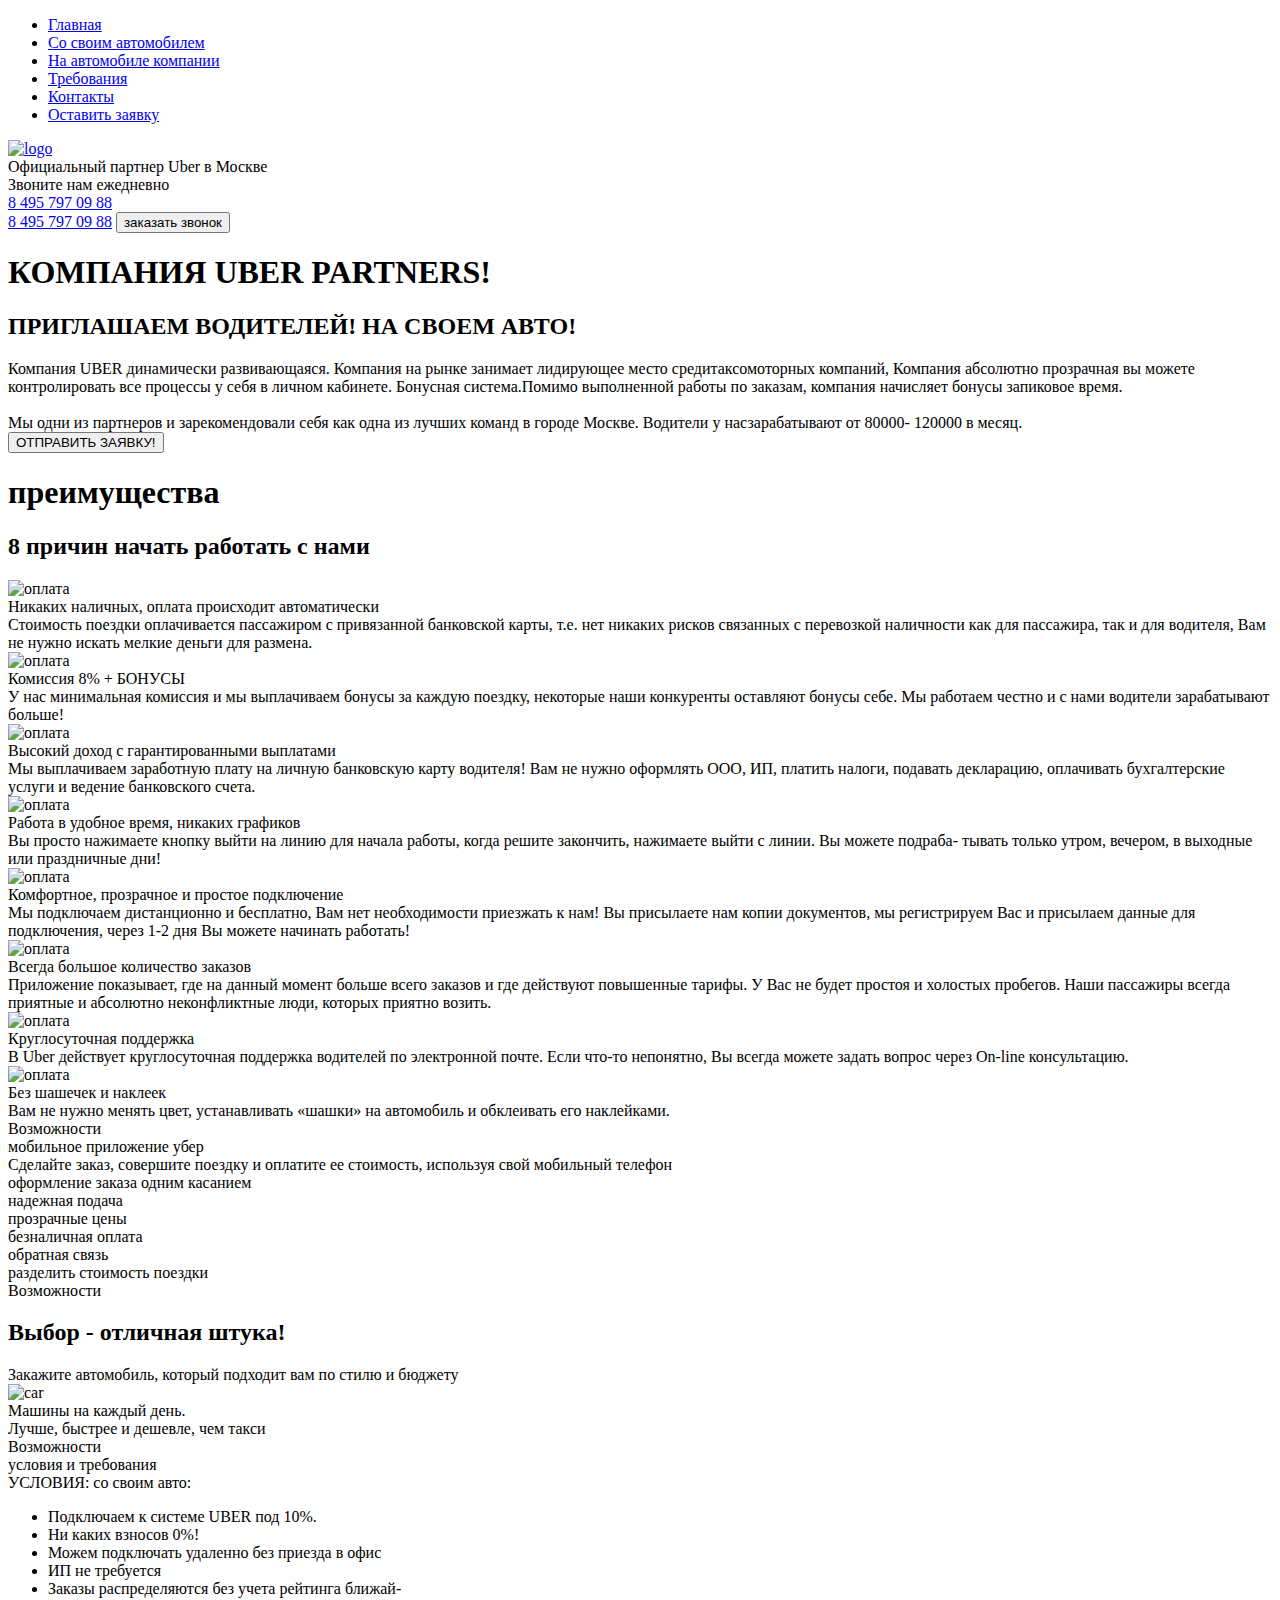
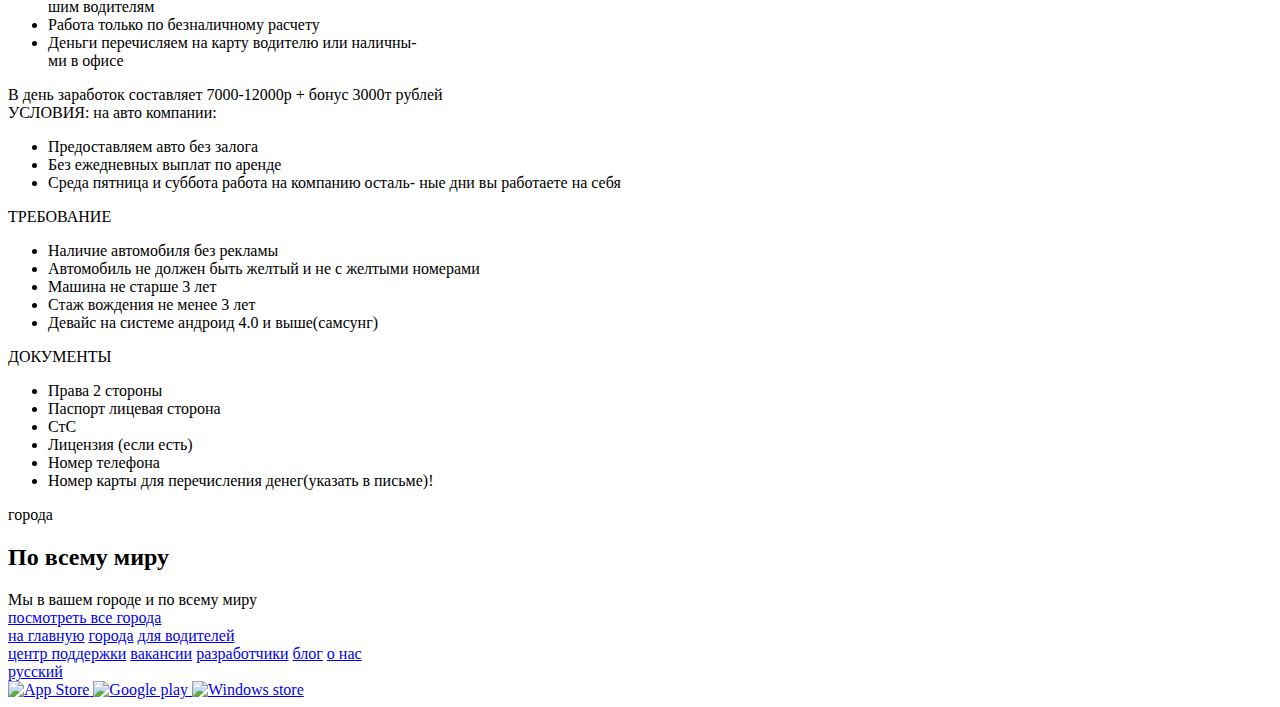
==== Project Pulse/index.html @ 272685ea "Rename index.html to Project Pulse/index.html" ====
<!DOCTYPE html>
<html lang="en">
<head>
	<meta charset="UTF-8">
	<meta http-equiv="X-UA-Compatible" content="IE=edge">
	<meta name="viewport" content="width=device-width, initial-scale=1.0">
	<link rel="icon" href="icons/favicon.ico" type="image/x-icon">
	<link href="https://fonts.googleapis.com/css2?family=Roboto:wght@100;300;400;700;900&display=swap" rel="stylesheet">
	<link rel="stylesheet" href="css/bootstrap-reboot.min.css">
	<link rel="stylesheet" href="css/bootstrap-grid.min.css">
	<script src="https://kit.fontawesome.com/782e37ad8c.js" crossorigin="anonymous"></script>
	<link rel="stylesheet" href="css/style.min.css">
	<title>UBER</title>
</head>
<body>
   <header>
		<nav class="fixed_nav">
			<div class="container">
				<ul class="menu ">
					<li class="menu_item"><a href="#" class="menu_link">Главная</a></li>
					<li class="menu_item"><a href="#require" class="menu_link">Со своим автомобилем</a></li>
					<li class="menu_item"><a href="#require" class="menu_link">На автомобиле компании</a></li>
					<li class="menu_item"><a href="#" class="menu_link">Требования</a></li>
					<li class="menu_item"><a href="#" class="menu_link">Контакты</a></li>
					<li class="menu_item"><a href="#" class="menu_link">Оставить заявку</a></li>
				</ul>
		</div>
		<div class="hamburger">
			<span></span>
			<span></span>
			<span></span>
		</div>
		</nav>

		<div class="subheader">
			<div class="container">
			   <div class="row">
					<div class="col-6 col-md-4 offset-md-1">
						<a href="#" class="subheader_logo"><img src="icons/Uber.png" alt="logo"></a>
						<div class="subheader_official">Официальный партнер Uber в Москве</div>
					</div>

					<div class="xs-hidden col-md-3 offset-md-1 col-xl-2 offset-xl-2">
						<div class="subheader_call">Звоните нам ежедневно</div>
						<a href="tel:+37378157877" class="subheader_phone">8 495 797 09 88</a>
					</div>

					<div class="col-6 col-md-3 ">
						<a href="tel:+37378157877" class=" xs-visible subheader_phone">8 495 797 09 88</a>
						<button class="subheader_btn">заказать звонок</button>
					</div>
			   </div>
			</div>
		</div>
   </header>

   <section class="promo">
	   <div class="container">
		   <div class="row">
			   <div class="col-md-12 offset-md-0 col-lg-10 offset-lg-1">
				   <h1 class="promo_header">КОМПАНИЯ UBER PARTNERS!</h1>
				   <h2 class="promo_subheader">ПРИГЛАШАЕМ ВОДИТЕЛЕЙ! НА СВОЕМ АВТО!</h2>
					<div class="promo_descr">
							Компания UBER  динамически развивающаяся. Компания на рынке занимает лидирующее место средитаксомоторных компаний, Компания абсолютно прозрачная вы можете контролировать все процессы у себя в личном кабинете. Бонуcная система.Помимо выполненной работы по заказам, компания начисляет бонусы запиковое время.
						<br><br>
						Мы одни из партнеров и зарекомендовали себя как одна из лучших команд в городе Москве.  Водители у насзарабатывают от 80000- 120000 в месяц.
					</div>
					<button class="promo_btn">ОТПРАВИТЬ ЗАЯВКУ!</button>
			   </div>
		   </div>

	   </div>
</section>

<section class="advantage">

	<div class="container">
		<div class="advantage_header">
			<h1 class="advantage_label">преимущества</h1>
		</div>
		<h2 class="advantage_title">8 причин начать работать с нами</h2>
	
		<div class="row">
			<div class="col-md-6 ">
				<div class="advantage_bloc">
					<div class="advantage_round">
						<img src="icons/Иконка.png" alt="оплата">
					</div>
					<div class="advantage_descr">
						<div class="advantage_subtitle">Никаких наличных, оплата происходит автоматически</div>
						<div class="advantage_text">Стоимость поездки оплачивается пассажиром с привязанной банковской карты, т.е. нет никаких рисков связанных с перевозкой наличности как для пассажира, так и для водителя, Вам не нужно искать мелкие деньги для размена.</div>
					</div>
				</div>

			</div>
			<div class="col-md-6 ">
				<div class="advantage_bloc">
					<div class="advantage_round">
						<img src="icons/Иконка-1.png" alt="оплата">
					</div>
					<div class="advantage_descr">
						<div class="advantage_subtitle">Комиссия 8% + БОНУСЫ</div>
						<div class="advantage_text">У нас минимальная комиссия и мы выплачиваем бонусы за каждую поездку, некоторые наши конкуренты оставляют бонусы себе. Мы работаем честно и с нами водители зарабатывают больше!</div>
					</div>
				</div>

			</div>
			<div class="col-md-6 ">
				<div class="advantage_bloc">
					<div class="advantage_round">
						<img src="icons/Иконка-1.png" alt="оплата">
					</div>
					<div class="advantage_descr">
						<div class="advantage_subtitle">Высокий доход с гарантированными выплатами</div>
						<div class="advantage_text">Мы выплачиваем заработную плату на личную банковскую карту водителя! Вам не нужно оформлять ООО, ИП, платить налоги, подавать декларацию, оплачивать бухгалтерские услуги и ведение банковского счета.</div>
					</div>
				</div>

			</div>
			<div class="col-md-6 ">
				<div class="advantage_bloc">
					<div class="advantage_round">
						<img src="icons/Иконка-3.png" alt="оплата">
					</div>
					<div class="advantage_descr">
						<div class="advantage_subtitle">Работа в удобное время, никаких графиков</div>
						<div class="advantage_text">Вы просто нажимаете кнопку выйти на линию для начала работы, когда решите закончить, нажимаете выйти с линии. Вы можете подраба-
							тывать только утром, вечером, в выходные или праздничные дни! </div>
					</div>
				</div>

			</div>
			<div class="col-md-6 ">
				<div class="advantage_bloc">
					<div class="advantage_round">
						<img src="icons/Иконка-4.png" alt="оплата">
					</div>
					<div class="advantage_descr">
						<div class="advantage_subtitle">Комфортное, прозрачное и простое подключение</div>
						<div class="advantage_text">Мы подключаем дистанционно и бесплатно, Вам нет необходимости приезжать к нам! Вы присылаете нам копии документов, мы регистрируем Вас и присылаем данные для подключения, через 1-2 дня Вы можете начинать работать!</div>
					</div>
				</div>

			</div>
			<div class="col-md-6 ">
				<div class="advantage_bloc">
					<div class="advantage_round">
						<img src="icons/Иконка-5.png" alt="оплата">
					</div>
					<div class="advantage_descr">
						<div class="advantage_subtitle">Всегда большое количество заказов</div>
						<div class="advantage_text">Приложение показывает, где на данный момент больше всего заказов и где действуют повышенные тарифы. У Вас не будет простоя и холостых пробегов. Наши пассажиры всегда приятные и абсолютно неконфликтные люди, которых приятно возить.</div>
					</div>
				</div>

			</div>
			<div class="col-md-6 ">
				<div class="advantage_bloc">
					<div class="advantage_round">
						<img src="icons/Иконка-6.png" alt="оплата">
					</div>
					<div class="advantage_descr">
						<div class="advantage_subtitle">Круглосуточная поддержка</div>
						<div class="advantage_text">В Uber действует круглосуточная поддержка водителей по электронной почте. Если что-то непонятно, Вы всегда можете задать вопрос через On-line консультацию.</div>
					</div>
				</div>

			</div>
			<div class="col-md-6 ">
				<div class="advantage_bloc">
					<div class="advantage_round">
						<img src="icons/Иконка-7.png" alt="оплата">
					</div>
					<div class="advantage_descr">
						<div class="advantage_subtitle">Без шашечек и наклеек</div>
						<div class="advantage_text">Вам не нужно менять цвет, устанавливать «шашки» на автомобиль и обклеивать его наклейками. </div>
					</div>
				</div>

			</div>
		</div>
	</div>
</section>

<section class="mobile">
	<div class="container">
		<div class="label">Возможности</div>
		<div class="title">мобильное приложение убер</div>
		<div class="subtitle">Сделайте заказ, совершите поездку и оплатите ее стоимость, используя свой мобильный телефон</div>

		<div class="row">
			<div class="col-md-4">
				<div class="mobile_item mobile_item_1">
					<div class="mobile_item_subtitle">оформление заказа одним касанием</div>
					<div class="mobile_item_plus"></div>
				</div>
			</div>
			<div class="col-md-4">
				<div class="mobile_item mobile_item_2">
					<div class="mobile_item_subtitle">надежная подача</div>
					<div class="mobile_item_plus"></div>
				</div>
			</div>
			<div class="col-md-4">
				<div class="mobile_item mobile_item_3">
					<div class="mobile_item_subtitle">прозрачные цены</div>
					<div class="mobile_item_plus"></div>
				</div>
			</div>
			<div class="col-md-4">
				<div class="mobile_item mobile_item_4">
					<div class="mobile_item_subtitle">безналичная оплата</div>
					<div class="mobile_item_plus"></div>
				</div>
			</div>
			<div class="col-md-4">
				<div class="mobile_item mobile_item_5">
					<div class="mobile_item_subtitle">обратная связь</div>
					<div class="mobile_item_plus"></div>
				</div>
			</div>
			<div class="col-md-4">
				<div class="mobile_item mobile_item_6">
					<div class="mobile_item_subtitle">разделить стоимость поездки</div>
					<div class="mobile_item_plus"></div>
				</div>
			</div>
		</div>
	</div>
</section>

<section class="car">
	<div class="container">
		<div class="car_black_bg"></div>
		<div class="label label_white">Возможности</div>
		<h2 class="title title_white hide_title">Выбор - отличная штука!</h2>
		<div class="subtitle subtitle_white hide_title">Закажите автомобиль, который подходит вам по стилю и бюджету</div>
		<img src="img/Автомобиль.png" alt="car" class="car_image">
		<div class="car_descr">Машины на каждый день.<br>Лучше, быстрее и дешевле, чем такси</div>
	</div>
</section>

<section class="require" id="require">
	<div class="container">
		<div class="label">Возможности</div>
		<div class="title title_require">условия и требования</div>
		<div class="row">

			<div class="col-md-6">
				<div class="require_block">
					<div class="require_title">УСЛОВИЯ: со своим авто:</div>
					<ul class="require_list">
						<li>Подключаем к системе UBER  под 10%.</li>
						<li>Ни каких взносов  0%!</li>
						<li>Можем подключать удаленно без приезда в офис</li>
						<li>ИП не требуется</li>
						<li>Заказы распределяются без учета рейтинга ближай-<br>шим водителям</li>
						<li>Работа только по безналичному расчету</li>
						<li>Деньги перечисляем на карту водителю или наличны-<br>ми в офисе</li>
					</ul>
					<div class="require_descr">В день заработок составляет 7000-12000р + бонус 3000т рублей</div>
				</div>
			</div>

			<div class="col-md-6">
				<div class="require_block">
					<div class="require_title">УСЛОВИЯ: на авто компании:</div>
					<ul class="require_list">
						<li>Предоставляем авто без залога</li>
						<li>Без ежедневных выплат по аренде</li>
						<li>Среда пятница и суббота работа на компанию осталь-
							ные дни вы работаете на себя</li>
					</ul>
				</div>
			</div>

			<div class="col-md-6">
				<div class="require_block require_block_nbm warning">
					<div class="require_title">ТРЕБОВАНИЕ</div>
					<ul class="require_list">
						<li>Наличие автомобиля без рекламы</li>
						<li>Автомобиль не должен быть желтый и не с желтыми номерами</li>
						<li>Машина не старше 3 лет</li>
						<li>Стаж вождения не менее 3 лет</li>
						<li>Девайс на системе андроид 4.0 и выше(самсунг)</li>
					</ul>
				</div>
			</div>

			<div class="col-md-6">
				<div class="require_block require_block_nbm warning">
					<div class="require_title">ДОКУМЕНТЫ</div>
					<ul class="require_list">
						<li>Права 2 стороны</li>
						<li>Паспорт лицевая сторона</li>
						<li>СтС</li>
						<li>Лицензия (если есть)</li>
						<li>Номер телефона</li>
						<li>Номер карты для перечисления денег(указать в письме)!</li>
					</ul>			
				</div>
			</div>	
		</div>
	</div>
</section>
<section class="world">
	<div class="container">
		<div class="label label_white">города</div>
		<h2 class="title title_white ">По всему миру</h2>
		<div class="subtitle subtitle_white world_subtitle">Мы в вашем городе и по всему миру</div>
		<a href="#" class="world_link">посмотреть все города</a>
	</div>
</section>
<footer>
	<div class="footer_divider"></div>
	<div class="footer_wrapper">
		<div>
			<div class="footer_social">
				<a href="#" class="footer_social_item"><i class="fab fa-facebook-f"></i></a>
				<a href="#" class="footer_social_item"><i class="fab fa-twitter"></i></a>
				<a href="#" class="footer_social_item"><i class="fab fa-linkedin-in"></i></a>
				<a href="#" class="footer_social_item"><i class="fab fa-instagram"></i></a>
			</div>
		</div>

		<div>
			<div class="footer_links">
				<div class="footer_links_main">
					<a href="#">на главную</a>
					<a href="#">города</a>
					<a href="#">для водителей</a>
				</div>
				<div class="footer_links_sub">
					<a href="#">центр поддержки</a>
					<a href="#">вакансии</a>
					<a href="#">разработчики</a>
					<a href="#">блог</a>
					<a href="#">о нас</a>
				</div>
				<a href="#" class="footer_links_lang">русский</a>
			</div>
		</div>

		<div>
			<div class="footer_mobile">
				<a href="#">
					<img src="img/app_store.png" alt="App Store">
				</a>
				<a href="#">
					<img src="img/google_play.png" alt="Google play">
				</a>
				<a href="#">
					<img src="img/windows_store.png" alt="Windows store">
				</a>
				<!-- <a href="#"><img src="icons/Ссылки.png" alt=""></a> -->
			</div>
		</div>

	</div>
</footer>
<script src="js/script.js"></script>	
</body>
</html>
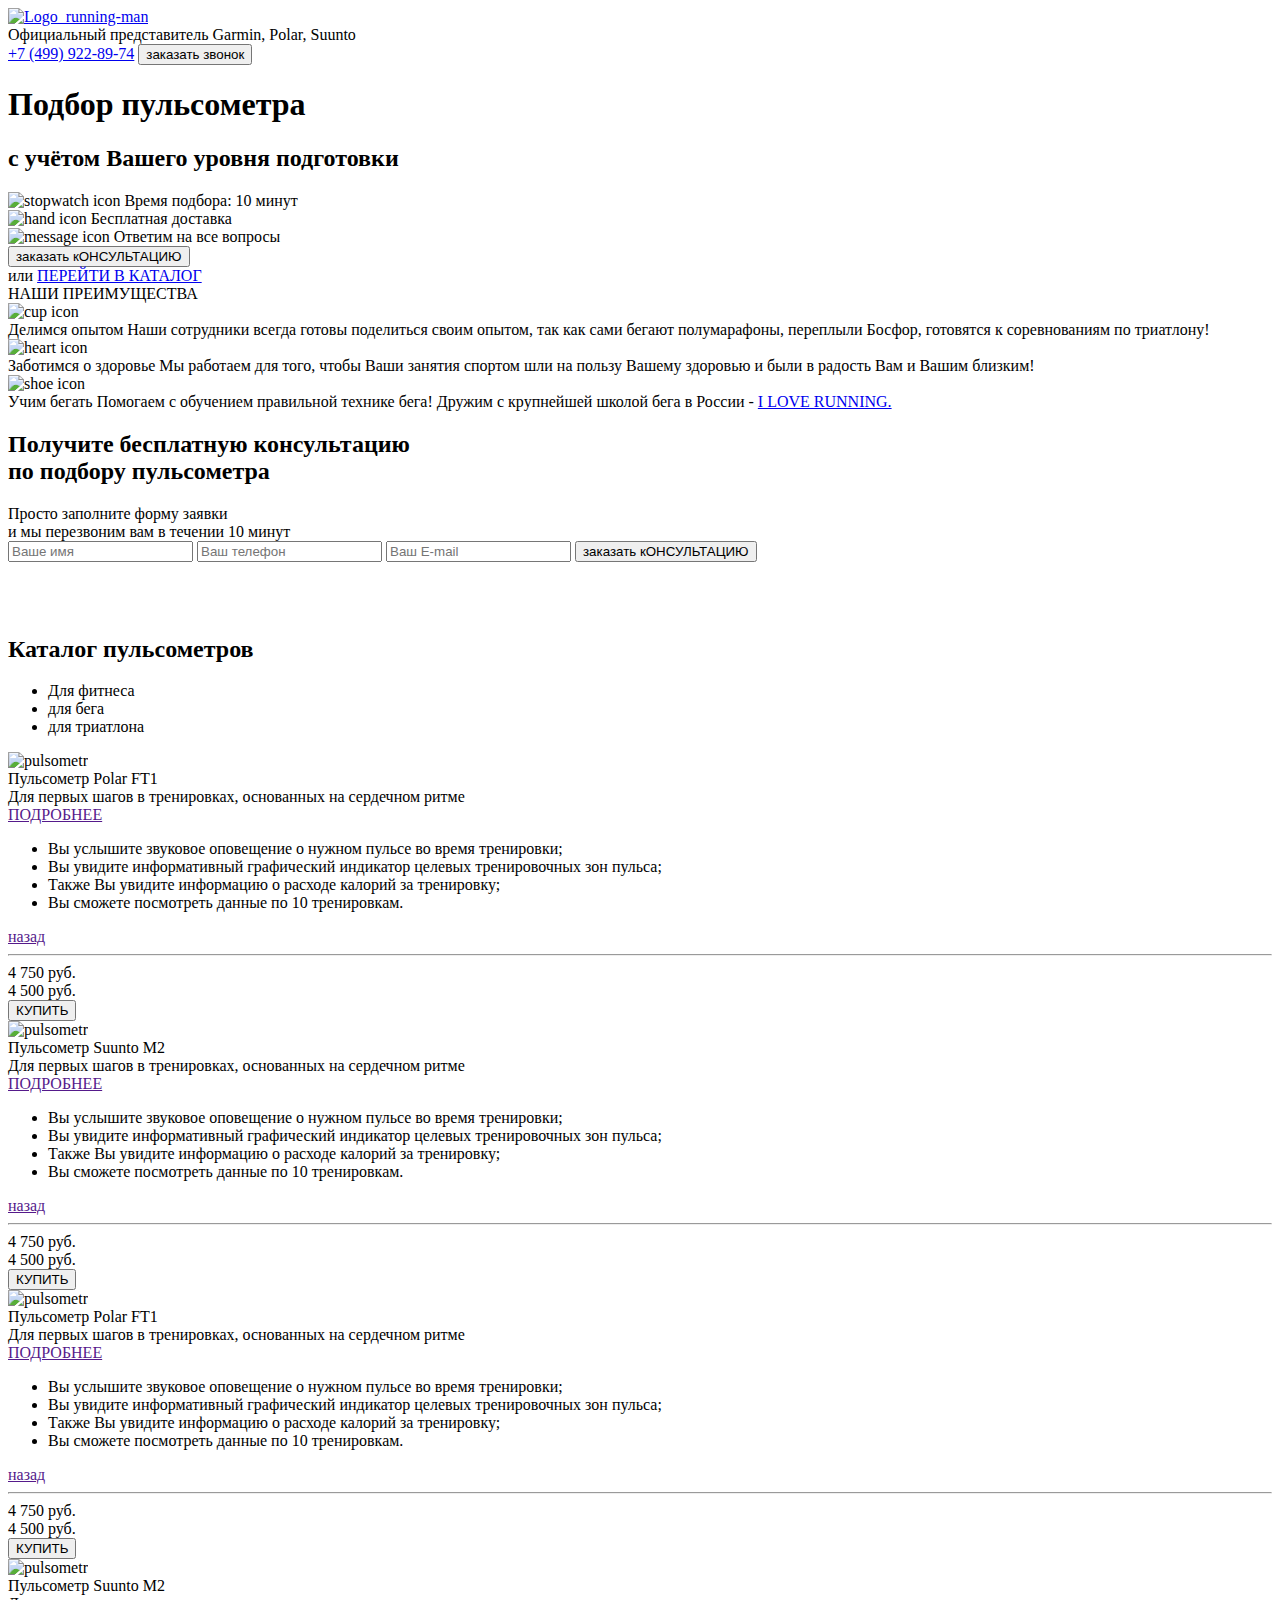
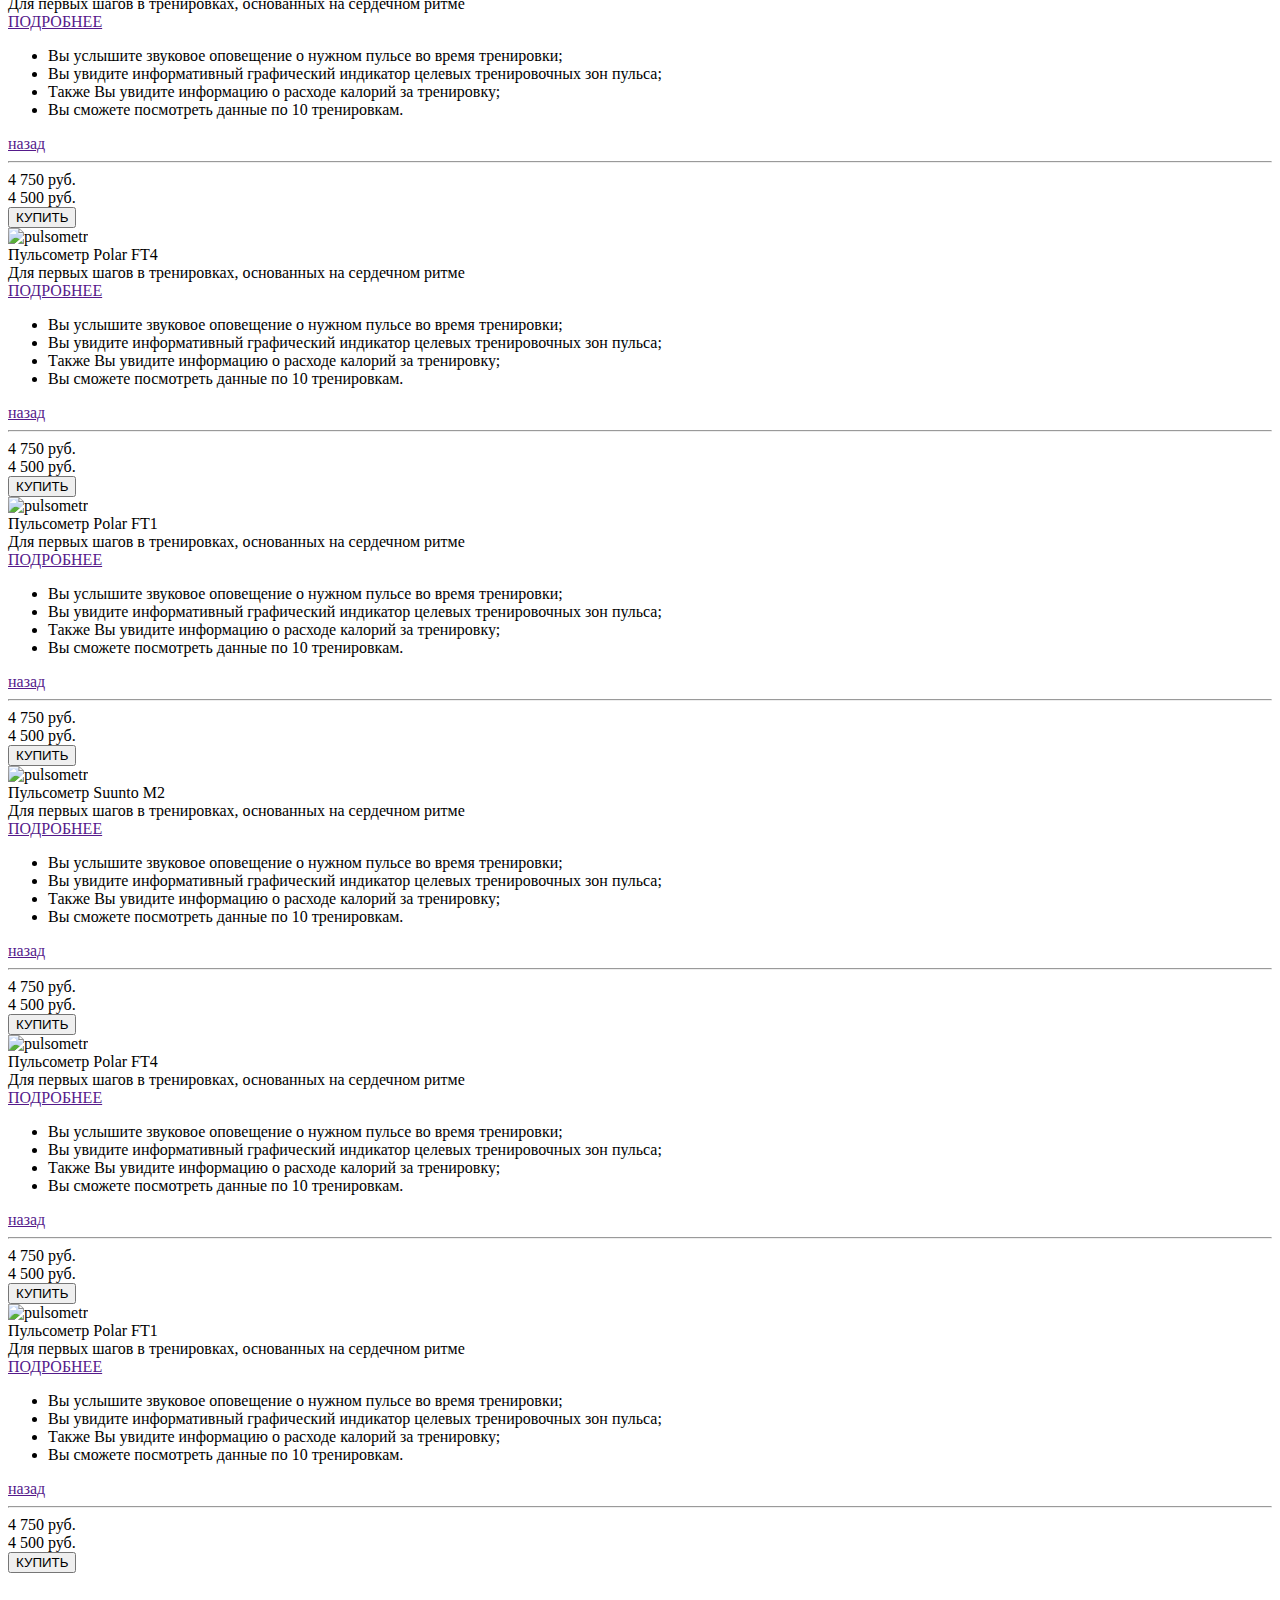
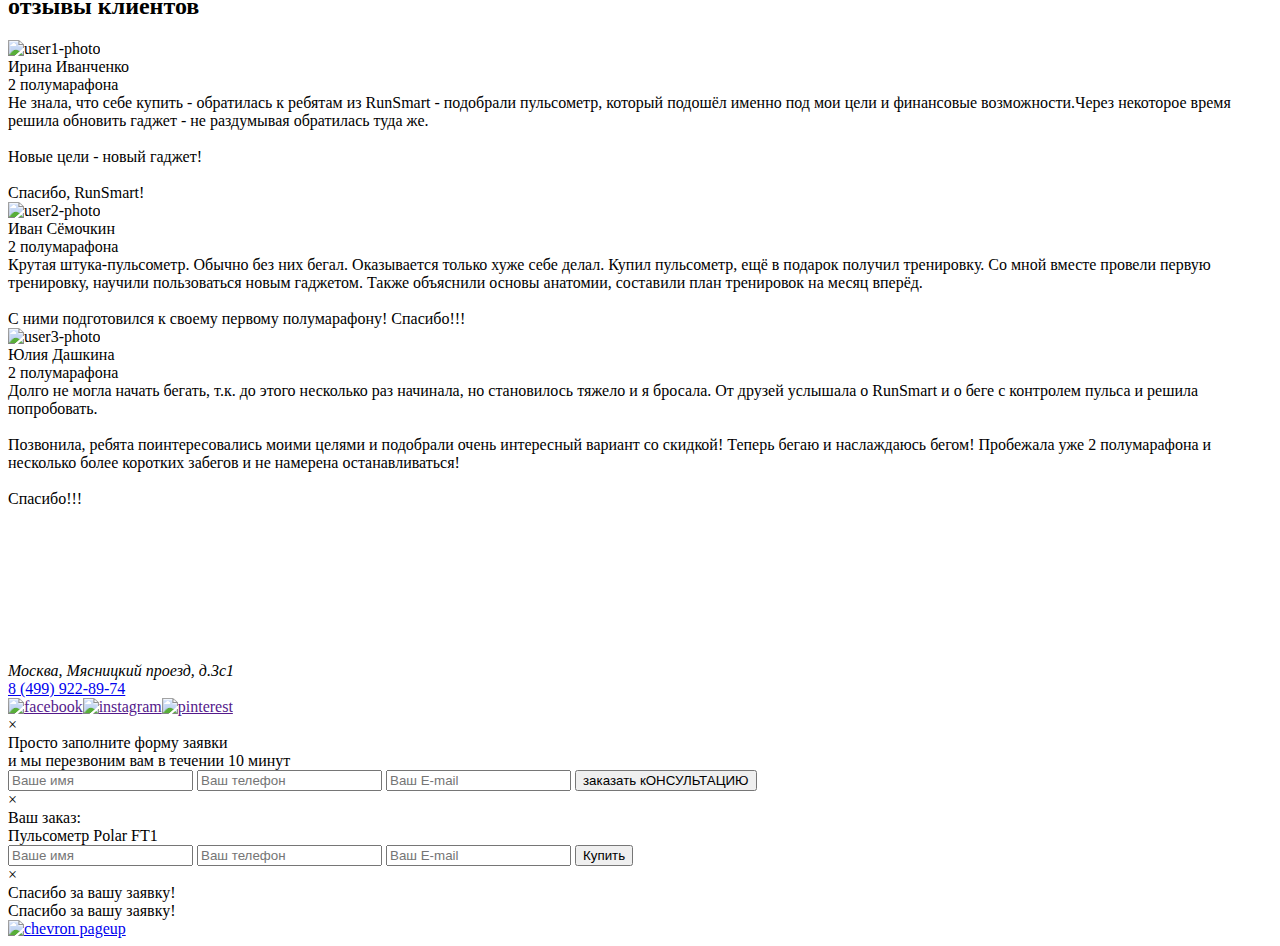
==== commit 020e852f: "Add files via upload" ====
--- a/Project Pulse/index.html
+++ b/Project Pulse/index.html
@@ -1,363 +1 @@
-<!DOCTYPE html>
-<html lang="en">
-<head>
-	<meta charset="UTF-8">
-	<meta http-equiv="X-UA-Compatible" content="IE=edge">
-	<meta name="viewport" content="width=device-width, initial-scale=1.0">
-	<link rel="icon" href="icons/favicon.ico" type="image/x-icon">
-	<link href="https://fonts.googleapis.com/css2?family=Roboto:wght@100;300;400;700;900&display=swap" rel="stylesheet">
-	<link rel="stylesheet" href="css/bootstrap-reboot.min.css">
-	<link rel="stylesheet" href="css/bootstrap-grid.min.css">
-	<script src="https://kit.fontawesome.com/782e37ad8c.js" crossorigin="anonymous"></script>
-	<link rel="stylesheet" href="css/style.min.css">
-	<title>UBER</title>
-</head>
-<body>
-   <header>
-		<nav class="fixed_nav">
-			<div class="container">
-				<ul class="menu ">
-					<li class="menu_item"><a href="#" class="menu_link">Главная</a></li>
-					<li class="menu_item"><a href="#require" class="menu_link">Со своим автомобилем</a></li>
-					<li class="menu_item"><a href="#require" class="menu_link">На автомобиле компании</a></li>
-					<li class="menu_item"><a href="#" class="menu_link">Требования</a></li>
-					<li class="menu_item"><a href="#" class="menu_link">Контакты</a></li>
-					<li class="menu_item"><a href="#" class="menu_link">Оставить заявку</a></li>
-				</ul>
-		</div>
-		<div class="hamburger">
-			<span></span>
-			<span></span>
-			<span></span>
-		</div>
-		</nav>
-
-		<div class="subheader">
-			<div class="container">
-			   <div class="row">
-					<div class="col-6 col-md-4 offset-md-1">
-						<a href="#" class="subheader_logo"><img src="icons/Uber.png" alt="logo"></a>
-						<div class="subheader_official">Официальный партнер Uber в Москве</div>
-					</div>
-
-					<div class="xs-hidden col-md-3 offset-md-1 col-xl-2 offset-xl-2">
-						<div class="subheader_call">Звоните нам ежедневно</div>
-						<a href="tel:+37378157877" class="subheader_phone">8 495 797 09 88</a>
-					</div>
-
-					<div class="col-6 col-md-3 ">
-						<a href="tel:+37378157877" class=" xs-visible subheader_phone">8 495 797 09 88</a>
-						<button class="subheader_btn">заказать звонок</button>
-					</div>
-			   </div>
-			</div>
-		</div>
-   </header>
-
-   <section class="promo">
-	   <div class="container">
-		   <div class="row">
-			   <div class="col-md-12 offset-md-0 col-lg-10 offset-lg-1">
-				   <h1 class="promo_header">КОМПАНИЯ UBER PARTNERS!</h1>
-				   <h2 class="promo_subheader">ПРИГЛАШАЕМ ВОДИТЕЛЕЙ! НА СВОЕМ АВТО!</h2>
-					<div class="promo_descr">
-							Компания UBER  динамически развивающаяся. Компания на рынке занимает лидирующее место средитаксомоторных компаний, Компания абсолютно прозрачная вы можете контролировать все процессы у себя в личном кабинете. Бонуcная система.Помимо выполненной работы по заказам, компания начисляет бонусы запиковое время.
-						<br><br>
-						Мы одни из партнеров и зарекомендовали себя как одна из лучших команд в городе Москве.  Водители у насзарабатывают от 80000- 120000 в месяц.
-					</div>
-					<button class="promo_btn">ОТПРАВИТЬ ЗАЯВКУ!</button>
-			   </div>
-		   </div>
-
-	   </div>
-</section>
-
-<section class="advantage">
-
-	<div class="container">
-		<div class="advantage_header">
-			<h1 class="advantage_label">преимущества</h1>
-		</div>
-		<h2 class="advantage_title">8 причин начать работать с нами</h2>
-	
-		<div class="row">
-			<div class="col-md-6 ">
-				<div class="advantage_bloc">
-					<div class="advantage_round">
-						<img src="icons/Иконка.png" alt="оплата">
-					</div>
-					<div class="advantage_descr">
-						<div class="advantage_subtitle">Никаких наличных, оплата происходит автоматически</div>
-						<div class="advantage_text">Стоимость поездки оплачивается пассажиром с привязанной банковской карты, т.е. нет никаких рисков связанных с перевозкой наличности как для пассажира, так и для водителя, Вам не нужно искать мелкие деньги для размена.</div>
-					</div>
-				</div>
-
-			</div>
-			<div class="col-md-6 ">
-				<div class="advantage_bloc">
-					<div class="advantage_round">
-						<img src="icons/Иконка-1.png" alt="оплата">
-					</div>
-					<div class="advantage_descr">
-						<div class="advantage_subtitle">Комиссия 8% + БОНУСЫ</div>
-						<div class="advantage_text">У нас минимальная комиссия и мы выплачиваем бонусы за каждую поездку, некоторые наши конкуренты оставляют бонусы себе. Мы работаем честно и с нами водители зарабатывают больше!</div>
-					</div>
-				</div>
-
-			</div>
-			<div class="col-md-6 ">
-				<div class="advantage_bloc">
-					<div class="advantage_round">
-						<img src="icons/Иконка-1.png" alt="оплата">
-					</div>
-					<div class="advantage_descr">
-						<div class="advantage_subtitle">Высокий доход с гарантированными выплатами</div>
-						<div class="advantage_text">Мы выплачиваем заработную плату на личную банковскую карту водителя! Вам не нужно оформлять ООО, ИП, платить налоги, подавать декларацию, оплачивать бухгалтерские услуги и ведение банковского счета.</div>
-					</div>
-				</div>
-
-			</div>
-			<div class="col-md-6 ">
-				<div class="advantage_bloc">
-					<div class="advantage_round">
-						<img src="icons/Иконка-3.png" alt="оплата">
-					</div>
-					<div class="advantage_descr">
-						<div class="advantage_subtitle">Работа в удобное время, никаких графиков</div>
-						<div class="advantage_text">Вы просто нажимаете кнопку выйти на линию для начала работы, когда решите закончить, нажимаете выйти с линии. Вы можете подраба-
-							тывать только утром, вечером, в выходные или праздничные дни! </div>
-					</div>
-				</div>
-
-			</div>
-			<div class="col-md-6 ">
-				<div class="advantage_bloc">
-					<div class="advantage_round">
-						<img src="icons/Иконка-4.png" alt="оплата">
-					</div>
-					<div class="advantage_descr">
-						<div class="advantage_subtitle">Комфортное, прозрачное и простое подключение</div>
-						<div class="advantage_text">Мы подключаем дистанционно и бесплатно, Вам нет необходимости приезжать к нам! Вы присылаете нам копии документов, мы регистрируем Вас и присылаем данные для подключения, через 1-2 дня Вы можете начинать работать!</div>
-					</div>
-				</div>
-
-			</div>
-			<div class="col-md-6 ">
-				<div class="advantage_bloc">
-					<div class="advantage_round">
-						<img src="icons/Иконка-5.png" alt="оплата">
-					</div>
-					<div class="advantage_descr">
-						<div class="advantage_subtitle">Всегда большое количество заказов</div>
-						<div class="advantage_text">Приложение показывает, где на данный момент больше всего заказов и где действуют повышенные тарифы. У Вас не будет простоя и холостых пробегов. Наши пассажиры всегда приятные и абсолютно неконфликтные люди, которых приятно возить.</div>
-					</div>
-				</div>
-
-			</div>
-			<div class="col-md-6 ">
-				<div class="advantage_bloc">
-					<div class="advantage_round">
-						<img src="icons/Иконка-6.png" alt="оплата">
-					</div>
-					<div class="advantage_descr">
-						<div class="advantage_subtitle">Круглосуточная поддержка</div>
-						<div class="advantage_text">В Uber действует круглосуточная поддержка водителей по электронной почте. Если что-то непонятно, Вы всегда можете задать вопрос через On-line консультацию.</div>
-					</div>
-				</div>
-
-			</div>
-			<div class="col-md-6 ">
-				<div class="advantage_bloc">
-					<div class="advantage_round">
-						<img src="icons/Иконка-7.png" alt="оплата">
-					</div>
-					<div class="advantage_descr">
-						<div class="advantage_subtitle">Без шашечек и наклеек</div>
-						<div class="advantage_text">Вам не нужно менять цвет, устанавливать «шашки» на автомобиль и обклеивать его наклейками. </div>
-					</div>
-				</div>
-
-			</div>
-		</div>
-	</div>
-</section>
-
-<section class="mobile">
-	<div class="container">
-		<div class="label">Возможности</div>
-		<div class="title">мобильное приложение убер</div>
-		<div class="subtitle">Сделайте заказ, совершите поездку и оплатите ее стоимость, используя свой мобильный телефон</div>
-
-		<div class="row">
-			<div class="col-md-4">
-				<div class="mobile_item mobile_item_1">
-					<div class="mobile_item_subtitle">оформление заказа одним касанием</div>
-					<div class="mobile_item_plus"></div>
-				</div>
-			</div>
-			<div class="col-md-4">
-				<div class="mobile_item mobile_item_2">
-					<div class="mobile_item_subtitle">надежная подача</div>
-					<div class="mobile_item_plus"></div>
-				</div>
-			</div>
-			<div class="col-md-4">
-				<div class="mobile_item mobile_item_3">
-					<div class="mobile_item_subtitle">прозрачные цены</div>
-					<div class="mobile_item_plus"></div>
-				</div>
-			</div>
-			<div class="col-md-4">
-				<div class="mobile_item mobile_item_4">
-					<div class="mobile_item_subtitle">безналичная оплата</div>
-					<div class="mobile_item_plus"></div>
-				</div>
-			</div>
-			<div class="col-md-4">
-				<div class="mobile_item mobile_item_5">
-					<div class="mobile_item_subtitle">обратная связь</div>
-					<div class="mobile_item_plus"></div>
-				</div>
-			</div>
-			<div class="col-md-4">
-				<div class="mobile_item mobile_item_6">
-					<div class="mobile_item_subtitle">разделить стоимость поездки</div>
-					<div class="mobile_item_plus"></div>
-				</div>
-			</div>
-		</div>
-	</div>
-</section>
-
-<section class="car">
-	<div class="container">
-		<div class="car_black_bg"></div>
-		<div class="label label_white">Возможности</div>
-		<h2 class="title title_white hide_title">Выбор - отличная штука!</h2>
-		<div class="subtitle subtitle_white hide_title">Закажите автомобиль, который подходит вам по стилю и бюджету</div>
-		<img src="img/Автомобиль.png" alt="car" class="car_image">
-		<div class="car_descr">Машины на каждый день.<br>Лучше, быстрее и дешевле, чем такси</div>
-	</div>
-</section>
-
-<section class="require" id="require">
-	<div class="container">
-		<div class="label">Возможности</div>
-		<div class="title title_require">условия и требования</div>
-		<div class="row">
-
-			<div class="col-md-6">
-				<div class="require_block">
-					<div class="require_title">УСЛОВИЯ: со своим авто:</div>
-					<ul class="require_list">
-						<li>Подключаем к системе UBER  под 10%.</li>
-						<li>Ни каких взносов  0%!</li>
-						<li>Можем подключать удаленно без приезда в офис</li>
-						<li>ИП не требуется</li>
-						<li>Заказы распределяются без учета рейтинга ближай-<br>шим водителям</li>
-						<li>Работа только по безналичному расчету</li>
-						<li>Деньги перечисляем на карту водителю или наличны-<br>ми в офисе</li>
-					</ul>
-					<div class="require_descr">В день заработок составляет 7000-12000р + бонус 3000т рублей</div>
-				</div>
-			</div>
-
-			<div class="col-md-6">
-				<div class="require_block">
-					<div class="require_title">УСЛОВИЯ: на авто компании:</div>
-					<ul class="require_list">
-						<li>Предоставляем авто без залога</li>
-						<li>Без ежедневных выплат по аренде</li>
-						<li>Среда пятница и суббота работа на компанию осталь-
-							ные дни вы работаете на себя</li>
-					</ul>
-				</div>
-			</div>
-
-			<div class="col-md-6">
-				<div class="require_block require_block_nbm warning">
-					<div class="require_title">ТРЕБОВАНИЕ</div>
-					<ul class="require_list">
-						<li>Наличие автомобиля без рекламы</li>
-						<li>Автомобиль не должен быть желтый и не с желтыми номерами</li>
-						<li>Машина не старше 3 лет</li>
-						<li>Стаж вождения не менее 3 лет</li>
-						<li>Девайс на системе андроид 4.0 и выше(самсунг)</li>
-					</ul>
-				</div>
-			</div>
-
-			<div class="col-md-6">
-				<div class="require_block require_block_nbm warning">
-					<div class="require_title">ДОКУМЕНТЫ</div>
-					<ul class="require_list">
-						<li>Права 2 стороны</li>
-						<li>Паспорт лицевая сторона</li>
-						<li>СтС</li>
-						<li>Лицензия (если есть)</li>
-						<li>Номер телефона</li>
-						<li>Номер карты для перечисления денег(указать в письме)!</li>
-					</ul>			
-				</div>
-			</div>	
-		</div>
-	</div>
-</section>
-<section class="world">
-	<div class="container">
-		<div class="label label_white">города</div>
-		<h2 class="title title_white ">По всему миру</h2>
-		<div class="subtitle subtitle_white world_subtitle">Мы в вашем городе и по всему миру</div>
-		<a href="#" class="world_link">посмотреть все города</a>
-	</div>
-</section>
-<footer>
-	<div class="footer_divider"></div>
-	<div class="footer_wrapper">
-		<div>
-			<div class="footer_social">
-				<a href="#" class="footer_social_item"><i class="fab fa-facebook-f"></i></a>
-				<a href="#" class="footer_social_item"><i class="fab fa-twitter"></i></a>
-				<a href="#" class="footer_social_item"><i class="fab fa-linkedin-in"></i></a>
-				<a href="#" class="footer_social_item"><i class="fab fa-instagram"></i></a>
-			</div>
-		</div>
-
-		<div>
-			<div class="footer_links">
-				<div class="footer_links_main">
-					<a href="#">на главную</a>
-					<a href="#">города</a>
-					<a href="#">для водителей</a>
-				</div>
-				<div class="footer_links_sub">
-					<a href="#">центр поддержки</a>
-					<a href="#">вакансии</a>
-					<a href="#">разработчики</a>
-					<a href="#">блог</a>
-					<a href="#">о нас</a>
-				</div>
-				<a href="#" class="footer_links_lang">русский</a>
-			</div>
-		</div>
-
-		<div>
-			<div class="footer_mobile">
-				<a href="#">
-					<img src="img/app_store.png" alt="App Store">
-				</a>
-				<a href="#">
-					<img src="img/google_play.png" alt="Google play">
-				</a>
-				<a href="#">
-					<img src="img/windows_store.png" alt="Windows store">
-				</a>
-				<!-- <a href="#"><img src="icons/Ссылки.png" alt=""></a> -->
-			</div>
-		</div>
-
-	</div>
-</footer>
-<script src="js/script.js"></script>	
-</body>
-</html>
+<!DOCTYPE html><html lang="ru"><head><meta charset="UTF-8"><meta http-equiv="X-UA-Compatible" content="IE=edge"><meta name="viewport" content="width=device-width,initial-scale=1"><link rel="stylesheet" href="css/style.min.css"><title>Pulse</title></head><body><div id="up" class="promo"><div class="container"><header class="header"><a href="#" class="header__logo"><img src="icons/Logo_running-man-2-64.png" alt="Logo_running-man"></a><div class="header__official header__official_hide">Официальный представитель <span>Garmin, Polar, Suunto</span></div><div class="header__contacts"><a href="tel:+74999228974" class="header__phone">+7 (499) 922-89-74</a> <button data-modal="consultation" class="button header__button">заказать звонок</button></div></header><div class="promo__wrapper"><h1 class="promo__header">Подбор пульсометра</h1><h2 class="promo__subheader">с учётом Вашего уровня подготовки</h2><div class="promo__icons"><div class="promo__icon"><img src="icons/section1_019_timer_time_stopwatch_2-64.png" alt="stopwatch icon"> Время подбора: 10 минут</div><div class="promo__icon"><img src="icons/section1_hand_cart.png" alt="hand icon"> Бесплатная доставка</div><div class="promo__icon"><img src="icons/section1_messages.png" alt="message icon"> Ответим на все вопросы</div></div><button data-modal="consultation" class="button button_main">заказать кОНСУЛЬТАЦИЮ</button><div class="promo__link">или <a href="#" class="promo__catalogue">ПЕРЕЙТИ В КАТАЛОГ</a></div></div></div></div><div class="benefit"><div class="container"><div class="benefit__wrapper"><div class="benefit__header">НАШИ ПРЕИМУЩЕСТВА</div><div class="benefit__wrapper_descr"><div class="benefit__descr"><div class="benefit__icon"><img src="icons/section2_cup.png" alt="cup icon"></div><span class="descr_header">Делимся опытом</span> Наши сотрудники всегда готовы поделиться своим опытом, так как сами бегают полумарафоны, переплыли Босфор, готовятся к соревнованиям по триатлону!</div><div class="benefit__descr"><div class="benefit__icon"><img src="icons/section2_heart.png" alt="heart icon" class="benefit__icon_animated"></div><span class="descr_header">Заботимся о здоровье</span> Мы работаем для того, чтобы Ваши занятия спортом шли на пользу Вашему здоровью и были в радость Вам и Вашим близким!</div><div class="benefit__descr"><div class="benefit__icon"><img src="icons/section2_shoe.png" alt="shoe icon"></div><span class="descr_header">Учим бегать</span> Помогаем с обучением правильной технике бега! Дружим с крупнейшей школой бега в России - <a href="#" class="benefit_link">I LOVE RUNNING.</a></div></div></div></div></div><div class="consultation"><div class="container"><h2 class="title title_left">Получите бесплатную консультацию<br>по подбору пульсометра</h2><div class="consultation__descr">Просто заполните форму заявки<br>и мы перезвоним вам в течении 10 минут</div><form id="consultation-form" class="feed-form" action="#"><input name="name" required placeholder="Ваше имя" type="text"> <input name="phone" required placeholder="Ваш телефон"> <input name="email" required placeholder="Ваш E-mail" type="email"> <button class="button button_submit">заказать кОНСУЛЬТАЦИЮ</button></form></div></div><div class="carousel"><div class="container"><div class="carousel__inner"><div><img src="img/carousel/section4_Slide1.png" alt=""></div><div><img src="img/carousel/section4_Slide2.png" alt=""></div><div><img src="img/carousel/section4_Slide3.png" alt=""></div></div></div></div><section class="catalog"><div class="container"><h2 class="title">Каталог пульсометров</h2><ul class="catalog__tabs"><li class="catalog__tab catalog__tab_active"><div>Для фитнеса</div></li><li class="catalog__tab"><div>для бега</div></li><li class="catalog__tab"><div>для триатлона</div></li></ul><div class="catalog__content catalog__content_active"><div class="catalog-item"><div class="catalog-item__wrapper"><div class="catalog-item__content catalog-item__content_active"><img src="img/section5_photo.png" alt="pulsometr" class="catalog-item__image"><div class="catalog-item__title">Пульсометр Polar FT1</div><div class="catalog-item__descr">Для первых шагов в тренировках, основанных на сердечном ритме</div><a href="" class="catalog-item__link">ПОДРОБНЕЕ</a></div><div class="catalog-item__list"><ul class=""><li>Вы услышите звуковое оповещение о нужном пульсе во время тренировки;</li><li>Вы увидите информативный графический индикатор целевых тренировочных зон пульса;</li><li>Также Вы увидите информацию о расходе калорий за тренировку;</li><li>Вы сможете посмотреть данные по 10 тренировкам.</li></ul><a href="" class="catalog-item__back">назад</a></div></div><hr><div class="catalog-item__footer"><div class="catalog-item__prices"><div class="catalog-item__old-price">4 750 руб.</div><div class="catalog-item__price">4 500 руб.</div></div><button class="button button_mini">КУПИТЬ</button></div></div><div class="catalog-item"><div class="catalog-item__wrapper"><div class="catalog-item__content catalog-item__content_active"><img src="img/section5_photo.png" alt="pulsometr" class="catalog-item__image"><div class="catalog-item__title">Пульсометр Suunto M2</div><div class="catalog-item__descr">Для первых шагов в тренировках, основанных на сердечном ритме</div><a href="" class="catalog-item__link">ПОДРОБНЕЕ</a></div><div class="catalog-item__list"><ul class=""><li>Вы услышите звуковое оповещение о нужном пульсе во время тренировки;</li><li>Вы увидите информативный графический индикатор целевых тренировочных зон пульса;</li><li>Также Вы увидите информацию о расходе калорий за тренировку;</li><li>Вы сможете посмотреть данные по 10 тренировкам.</li></ul><a href="" class="catalog-item__back">назад</a></div></div><hr><div class="catalog-item__footer"><div class="catalog-item__prices"><div class="catalog-item__old-price">4 750 руб.</div><div class="catalog-item__price">4 500 руб.</div></div><button class="button button_mini">КУПИТЬ</button></div></div><div class="catalog-item"><div class="catalog-item__wrapper"><div class="catalog-item__content catalog-item__content_active"><img src="img/section5_photo.png" alt="pulsometr" class="catalog-item__image"><div class="catalog-item__title">Пульсометр Polar FT1</div><div class="catalog-item__descr">Для первых шагов в тренировках, основанных на сердечном ритме</div><a href="" class="catalog-item__link">ПОДРОБНЕЕ</a></div><div class="catalog-item__list"><ul class=""><li>Вы услышите звуковое оповещение о нужном пульсе во время тренировки;</li><li>Вы увидите информативный графический индикатор целевых тренировочных зон пульса;</li><li>Также Вы увидите информацию о расходе калорий за тренировку;</li><li>Вы сможете посмотреть данные по 10 тренировкам.</li></ul><a href="" class="catalog-item__back">назад</a></div></div><hr><div class="catalog-item__footer"><div class="catalog-item__prices"><div class="catalog-item__old-price">4 750 руб.</div><div class="catalog-item__price">4 500 руб.</div></div><button class="button button_mini">КУПИТЬ</button></div></div><div class="catalog-item"><div class="catalog-item__wrapper"><div class="catalog-item__content catalog-item__content_active"><img src="img/section5_photo.png" alt="pulsometr" class="catalog-item__image"><div class="catalog-item__title">Пульсометр Suunto M2</div><div class="catalog-item__descr">Для первых шагов в тренировках, основанных на сердечном ритме</div><a href="" class="catalog-item__link">ПОДРОБНЕЕ</a></div><div class="catalog-item__list"><ul class=""><li>Вы услышите звуковое оповещение о нужном пульсе во время тренировки;</li><li>Вы увидите информативный графический индикатор целевых тренировочных зон пульса;</li><li>Также Вы увидите информацию о расходе калорий за тренировку;</li><li>Вы сможете посмотреть данные по 10 тренировкам.</li></ul><a href="" class="catalog-item__back">назад</a></div></div><hr><div class="catalog-item__footer"><div class="catalog-item__prices"><div class="catalog-item__old-price">4 750 руб.</div><div class="catalog-item__price">4 500 руб.</div></div><button class="button button_mini">КУПИТЬ</button></div></div><div class="catalog-item"><div class="catalog-item__wrapper"><div class="catalog-item__content catalog-item__content_active"><img src="img/section5_photo.png" alt="pulsometr" class="catalog-item__image"><div class="catalog-item__title">Пульсометр Polar FT4</div><div class="catalog-item__descr">Для первых шагов в тренировках, основанных на сердечном ритме</div><a href="" class="catalog-item__link">ПОДРОБНЕЕ</a></div><div class="catalog-item__list"><ul class=""><li>Вы услышите звуковое оповещение о нужном пульсе во время тренировки;</li><li>Вы увидите информативный графический индикатор целевых тренировочных зон пульса;</li><li>Также Вы увидите информацию о расходе калорий за тренировку;</li><li>Вы сможете посмотреть данные по 10 тренировкам.</li></ul><a href="" class="catalog-item__back">назад</a></div></div><hr><div class="catalog-item__footer"><div class="catalog-item__prices"><div class="catalog-item__old-price">4 750 руб.</div><div class="catalog-item__price">4 500 руб.</div></div><button class="button button_mini">КУПИТЬ</button></div></div><div class="catalog-item"><div class="catalog-item__wrapper"><div class="catalog-item__content catalog-item__content_active"><img src="img/section5_photo.png" alt="pulsometr" class="catalog-item__image"><div class="catalog-item__title">Пульсометр Polar FT1</div><div class="catalog-item__descr">Для первых шагов в тренировках, основанных на сердечном ритме</div><a href="" class="catalog-item__link">ПОДРОБНЕЕ</a></div><div class="catalog-item__list"><ul class=""><li>Вы услышите звуковое оповещение о нужном пульсе во время тренировки;</li><li>Вы увидите информативный графический индикатор целевых тренировочных зон пульса;</li><li>Также Вы увидите информацию о расходе калорий за тренировку;</li><li>Вы сможете посмотреть данные по 10 тренировкам.</li></ul><a href="" class="catalog-item__back">назад</a></div></div><hr><div class="catalog-item__footer"><div class="catalog-item__prices"><div class="catalog-item__old-price">4 750 руб.</div><div class="catalog-item__price">4 500 руб.</div></div><button class="button button_mini">КУПИТЬ</button></div></div></div><div class="catalog__content"><div class="catalog-item"><div class="catalog-item__wrapper"><div class="catalog-item__content catalog-item__content_active"><img src="img/section5_photo.png" alt="pulsometr" class="catalog-item__image"><div class="catalog-item__title">Пульсометр Suunto M2</div><div class="catalog-item__descr">Для первых шагов в тренировках, основанных на сердечном ритме</div><a href="" class="catalog-item__link">ПОДРОБНЕЕ</a></div><div class="catalog-item__list"><ul class=""><li>Вы услышите звуковое оповещение о нужном пульсе во время тренировки;</li><li>Вы увидите информативный графический индикатор целевых тренировочных зон пульса;</li><li>Также Вы увидите информацию о расходе калорий за тренировку;</li><li>Вы сможете посмотреть данные по 10 тренировкам.</li></ul><a href="" class="catalog-item__back">назад</a></div></div><hr><div class="catalog-item__footer"><div class="catalog-item__prices"><div class="catalog-item__old-price">4 750 руб.</div><div class="catalog-item__price">4 500 руб.</div></div><button class="button button_mini">КУПИТЬ</button></div></div></div><div class="catalog__content"><div class="catalog-item"><div class="catalog-item__wrapper"><div class="catalog-item__content catalog-item__content_active"><img src="img/section5_photo.png" alt="pulsometr" class="catalog-item__image"><div class="catalog-item__title">Пульсометр Polar FT4</div><div class="catalog-item__descr">Для первых шагов в тренировках, основанных на сердечном ритме</div><a href="" class="catalog-item__link">ПОДРОБНЕЕ</a></div><div class="catalog-item__list"><ul class=""><li>Вы услышите звуковое оповещение о нужном пульсе во время тренировки;</li><li>Вы увидите информативный графический индикатор целевых тренировочных зон пульса;</li><li>Также Вы увидите информацию о расходе калорий за тренировку;</li><li>Вы сможете посмотреть данные по 10 тренировкам.</li></ul><a href="" class="catalog-item__back">назад</a></div></div><hr><div class="catalog-item__footer"><div class="catalog-item__prices"><div class="catalog-item__old-price">4 750 руб.</div><div class="catalog-item__price">4 500 руб.</div></div><button class="button button_mini">КУПИТЬ</button></div></div><div class="catalog-item"><div class="catalog-item__wrapper"><div class="catalog-item__content catalog-item__content_active"><img src="img/section5_photo.png" alt="pulsometr" class="catalog-item__image"><div class="catalog-item__title">Пульсометр Polar FT1</div><div class="catalog-item__descr">Для первых шагов в тренировках, основанных на сердечном ритме</div><a href="" class="catalog-item__link">ПОДРОБНЕЕ</a></div><div class="catalog-item__list"><ul class=""><li>Вы услышите звуковое оповещение о нужном пульсе во время тренировки;</li><li>Вы увидите информативный графический индикатор целевых тренировочных зон пульса;</li><li>Также Вы увидите информацию о расходе калорий за тренировку;</li><li>Вы сможете посмотреть данные по 10 тренировкам.</li></ul><a href="" class="catalog-item__back">назад</a></div></div><hr><div class="catalog-item__footer"><div class="catalog-item__prices"><div class="catalog-item__old-price">4 750 руб.</div><div class="catalog-item__price">4 500 руб.</div></div><button class="button button_mini">КУПИТЬ</button></div></div></div></div></section><section class="review"><div class="container"><h2 class="title">отзывы клиентов</h2><div class="review__wrapper"><div class="review__bloc animate__animated animate__fadeInUp wow" data-wow-duration="1.5s" data-wow-delay="1s"><div class="review__photo"><img src="img/section6_photo_1.png" alt="user1-photo"></div><div class="review__descr"><div class="review__user">Ирина Иванченко<br><span class="review__user-status">2 полумарафона</span></div><div class="review__feedback">Не знала, что себе купить - обратилась к ребятам из RunSmart - подобрали пульсометр, который подошёл именно под мои цели и финансовые возможности.Через некоторое время решила обновить гаджет - не раздумывая обратилась туда же.<br><br>Новые цели - новый гаджет!<br><br>Спасибо, RunSmart!</div></div></div><div class="review__bloc animate__animated animate__fadeInUp wow" data-wow-duration="1.5s" data-wow-delay="1s"><div class="review__photo"><img src="img/section6_photo_2.png" alt="user2-photo"></div><div class="review__descr"><div class="review__user">Иван Сёмочкин<br><span class="review__user-status">2 полумарафона</span></div><div class="review__feedback">Крутая штука-пульсометр. Обычно без них бегал. Оказывается только хуже себе делал. Купил пульсометр, ещё в подарок получил тренировку. Со мной вместе провели первую тренировку, научили пользоваться новым гаджетом. Также объяснили основы анатомии, составили план тренировок на месяц вперёд.<br><br>С ними подготовился к своему первому полумарафону! Спасибо!!!</div></div></div><div class="review__bloc animate__animated animate__fadeInUp wow" data-wow-duration="1.5s" data-wow-delay="1s"><div class="review__photo"><img src="img/section6_photo_3.png" alt="user3-photo"></div><div class="review__descr"><div class="review__user">Юлия Дашкина<br><span class="review__user-status">2 полумарафона</span></div><div class="review__feedback">Долго не могла начать бегать, т.к. до этого несколько раз начинала, но становилось тяжело и я бросала. От друзей услышала о RunSmart и о беге с контролем пульса и решила попробовать.<br><br>Позвонила, ребята поинтересовались моими целями и подобрали очень интересный вариант со скидкой! Теперь бегаю и наслаждаюсь бегом! Пробежала уже 2 полумарафона и несколько более коротких забегов и не намерена останавливаться!<br><br>Спасибо!!!</div></div></div></div></div></section><footer class="footer"><iframe src="https://www.google.com/maps/embed?pb=!1m14!1m8!1m3!1d841.3623343635786!2d37.64639810774199!3d55.76894206523077!3m2!1i1024!2i768!4f13.1!3m3!1m2!1s0x46b54a636edcd2ad%3A0x4c2ca101e2c8c617!2sMyasnitskiy%20Proyezd%2C%204%2F3%2C%20Moskva%2C%20Russia%2C%20107078!5e0!3m2!1sen!2sus!4v1640087263219!5m2!1sen!2sus" style="border:0;" allowfullscreen="" loading="lazy"></iframe><div class="footer__info"><address class="footer__adrr">Москва, Мясницкий проезд, д.3с1</address><a href="tel:84999228974" class="footer__phone">8 (499) 922-89-74</a><div class="footer__social"><a href="" class="footer__social-item"><img src="icons/facebook.png" alt="facebook"></a><a href="" class="footer__social-item"><img src="icons/insta.png" alt="instagram"></a><a href="" class="footer__social-item"><img src="icons/pinterest.png" alt="pinterest"></a></div></div></footer><div class="overlay"><div class="modal" id="consultation"><div class="modal__close">&times;</div><div class="modal__subtitle">Просто заполните форму заявки</div><div class="modal__descr">и мы перезвоним вам в течении 10 минут</div><form class="feed-form feed-form_mt25" action="#"><input name="name" placeholder="Ваше имя" type="text"> <input name="phone" placeholder="Ваш телефон"> <input name="email" placeholder="Ваш E-mail" type="email"> <button class="button button_submit">заказать кОНСУЛЬТАЦИЮ</button></form></div><div class="modal" id="order"><div class="modal__close">&times;</div><div class="modal__subtitle">Ваш заказ:</div><div class="modal__descr">Пульсометр Polar FT1</div><form class="feed-form feed-form_mt25" action="#"><input name="name" placeholder="Ваше имя" type="text"> <input name="phone" placeholder="Ваш телефон"> <input name="email" placeholder="Ваш E-mail" type="email"> <button class="button button_submit">Купить</button></form></div><div class="modal modal_mini" id="thanks"><div class="modal__close">&times;</div><div class="modal__subtitle">Спасибо за вашу заявку!</div><div class="modal__descr">Спасибо за вашу заявку!</div></div></div><a href="#up" class="pageup"><img src="icons/chevron-circle-up-solid.svg" alt="chevron pageup" class="pageup"></a><script src="https://code.jquery.com/jquery-1.11.0.min.js"></script><script src="https://code.jquery.com/jquery-migrate-1.2.1.min.js"></script><script src="js/slick.min.js"></script><script src="js/jquery.validate.min.js"></script><script src="js/jquery.maskedinput.min.js"></script><script src="js/wow.min.js"></script><script src="js/script.js"></script></body></html>